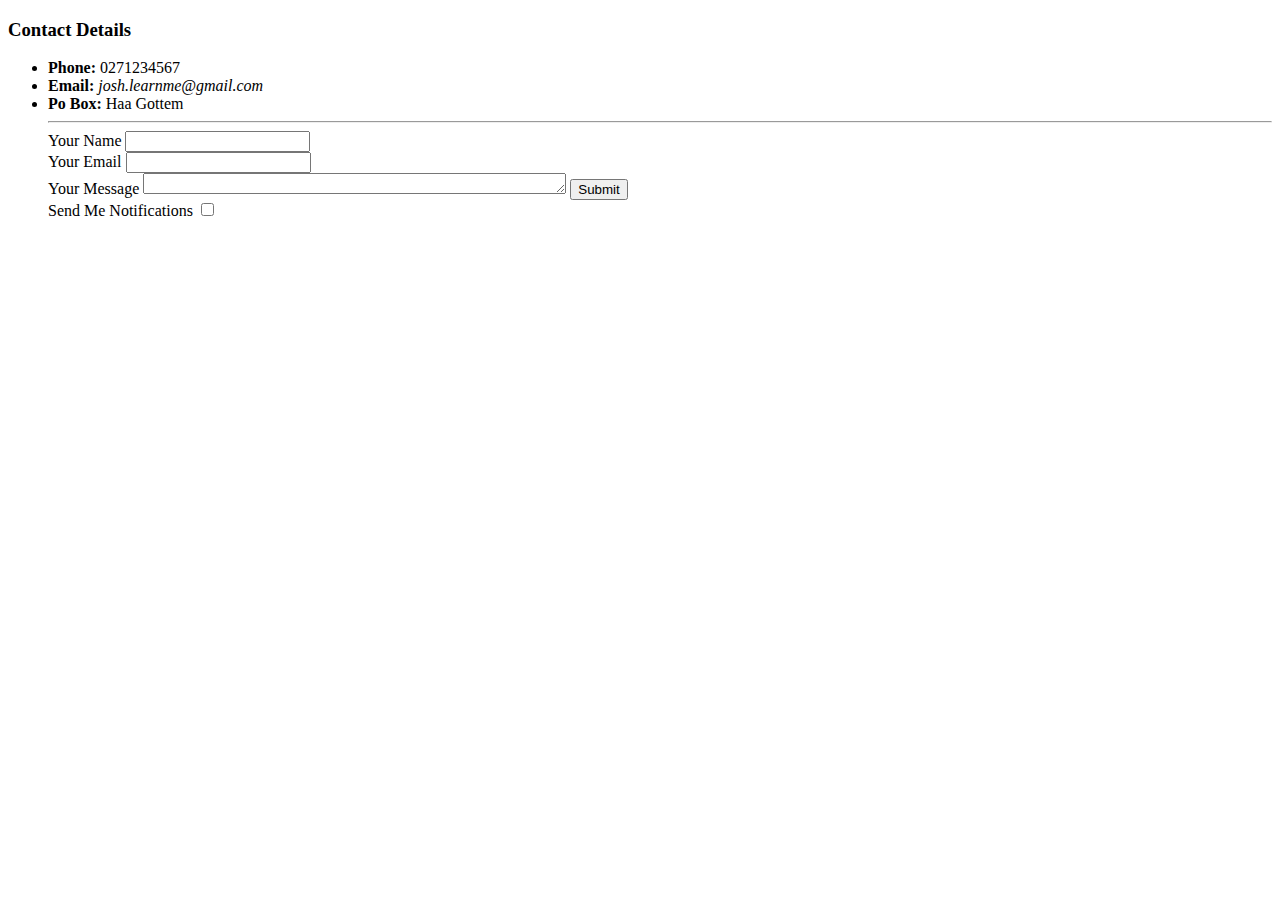
==== contact.html @ 3e5f880f "added initial CV website files" ====
<!DOCTYPE html>
<html lang="en" dir="ltr">
  <head>
    <meta charset="utf-8">
    <title>Contact Details</title>
  </head>
  <body>
    <h3>Contact Details</h3>
  <ul>
    <li><strong>Phone:</strong> 0271234567</li>
    <li><strong>Email:</strong> <em>josh.learnme@gmail.com</em></li>
    <li><strong>Po Box:</strong> Haa Gottem</li>
    <hr>
    <form action="mailto:info@josh.learnerme@gmail.com" method="post" enctype="text/plain">
      <label> Your Name</label>
      <input type="text" name="Name" value=""><br>
      <label> Your Email</label>
      <input type="email" name="Email" value=""><br>
      <label> Your Message</label>
      <textarea name="Comments" rows="1" cols="50"></textarea>
      <input type="submit" name="""">
      <br>
      <label> Send Me Notifications </label>
      <input type="checkbox" name="" value="">

    </form>
  </ul>
  </body>
</html>
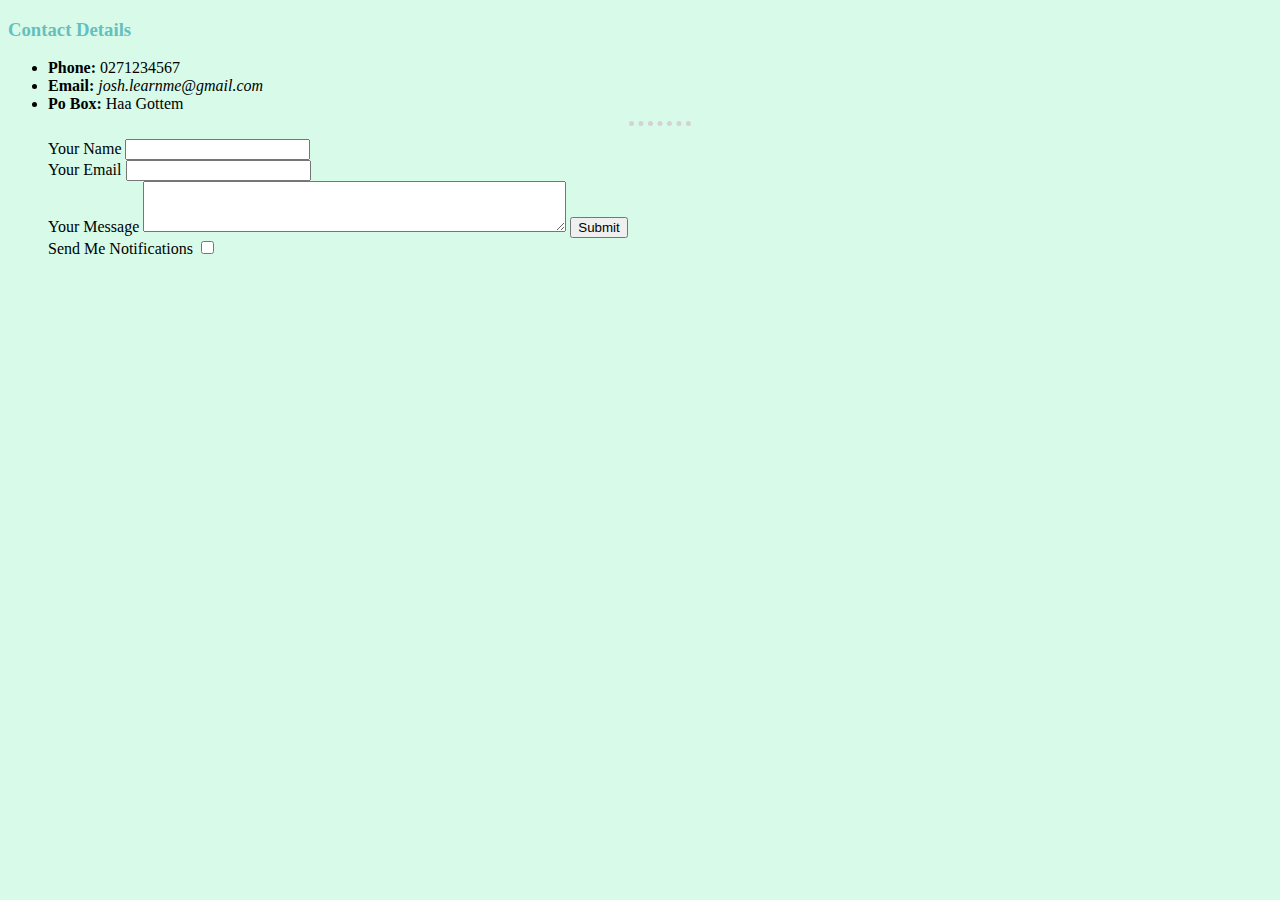
==== commit 02a78400: "Add files via upload" ====
--- a/contact.html
+++ b/contact.html
@@ -1,11 +1,14 @@
 <!DOCTYPE html>
 <html lang="en" dir="ltr">
-  <head>
-    <meta charset="utf-8">
-    <title>Contact Details</title>
-  </head>
-  <body>
-    <h3>Contact Details</h3>
+
+<head>
+  <meta charset="utf-8">
+  <title>Contact Details</title>
+  <link rel="stylesheet" href="css/styles.css">
+</head>
+
+<body>
+  <h3>Contact Details</h3>
   <ul>
     <li><strong>Phone:</strong> 0271234567</li>
     <li><strong>Email:</strong> <em>josh.learnme@gmail.com</em></li>
@@ -17,7 +20,7 @@
       <label> Your Email</label>
       <input type="email" name="Email" value=""><br>
       <label> Your Message</label>
-      <textarea name="Comments" rows="1" cols="50"></textarea>
+      <textarea name="Comments" rows="3" cols="50"></textarea>
       <input type="submit" name="""">
       <br>
       <label> Send Me Notifications </label>
@@ -25,5 +28,6 @@
 
     </form>
   </ul>
-  </body>
+</body>
+
 </html>
--- a/css/styles.css
+++ b/css/styles.css
@@ -0,0 +1,25 @@
+body {
+  background-color: #D7FBE8;
+}
+
+hr {
+  border-style: dotted none none;
+  color: lightgrey;
+  border-width: 5px;
+  width: 5%;
+  height: 5px;
+}
+
+img {
+  border: 3px solid lightgrey;
+}
+
+h3 {
+  font-family: cursive;
+  color: #66BFBF;
+}
+
+h1 {
+  color: black;
+  font-style: italic;
+}
